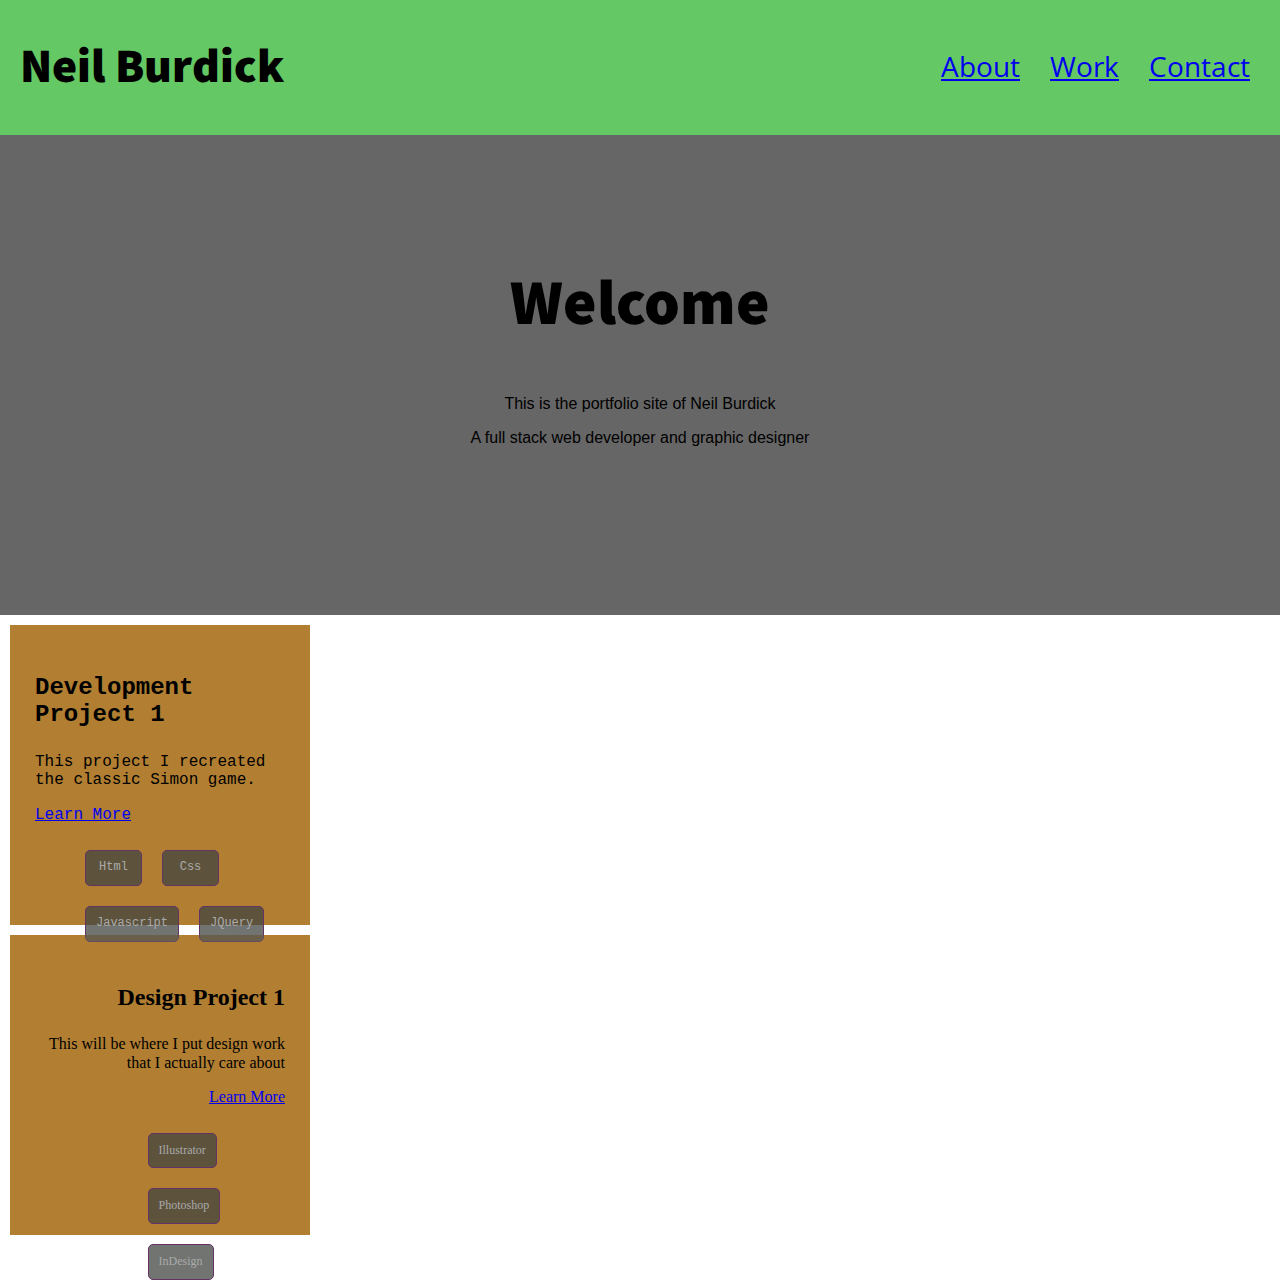
==== index.html @ e7c447d9 "created page template" ====
<!DOCTYPE html>
<html lang="en">
<head>
  <meta charset="UTF-8">
  <meta name="viewport" content="width=device-width, initial-scale=1.0">
  <meta http-equiv="X-UA-Compatible" content="ie=edge">
  <title>Neil Burdick Portfolio</title>
    <link rel="stylesheet" href="css/normalize.css">
    <link rel="stylesheet" href="css/main.css">
    <link href="https://fonts.googleapis.com/css?family=Open+Sans:300i,400,600|Source+Sans+Pro:400,600,900" rel="stylesheet">
</head>
<body>

  <head>
    <nav>
      <h2 class="name">Neil Burdick</h2>
      <ul>
        <li><a href="#about">About</a></li>
        <li><a href="#work">Work</a></li>
        <li><a href="#contact">Contact</a></li>
      </ul>
    </nav>
  </head>

  <main>
    <div id="about" class="about">
      <h2>Welcome</h2>
      <p>This is the portfolio site of Neil Burdick</p>
      <p>A full stack web developer and graphic designer</p>
    </div><!--END OF ABOUT-->

    <div id="work">
      <div class="work development">
        <div class="description">
          <h3>Development Project 1</h3>
          <p>This project I recreated the classic Simon game.</p>
          <p><a href="#">Learn More</a></p>
            <ul class="whatWasUsed">
              <li class="whatWasUsedItem">Html</li>
              <li class="whatWasUsedItem">Css</li>
              <li class="whatWasUsedItem">Javascript</li>
              <li class="whatWasUsedItem">JQuery</li>
            </ul>
        </div>
        <div class="image"></div>
      </div><!--End Project 1 section -->

      <div class="work design">
        <div class="description">
          <h3>Design Project 1</h3>
          <p>This will be where I put design work that I actually care about</p>
          <p><a href="#">Learn More</a></p>
            <ul class="whatWasUsed">
              <li class="whatWasUsedItem">Illustrator</li>
              <li class="whatWasUsedItem">Photoshop</li>
              <li class="whatWasUsedItem">InDesign</li>
            </ul>
        </div>
        <div class="image"></div>
      </div><!--End of Design Project 1 Section -->

    </div><!--END OF WORK -->
  </main>

  <footer>
    <div id="contact">

    </div><!--END OF CONTACT-->
  </footer>
<!-- the script tags -->
  <script src="script/jquery-3.1.1.js"></script>
  <script src="script/script.js"></script>
</body>
</html>
---- css/main.css ----
nav {
  background-color: rgba(100,200,100,1);
  display: flex;
}
nav h2{
  padding: 0 0 0 20px;
  display: inline;
  flex: auto;
  /*background-color: red;*/
}

nav ul {
  margin: 50px 0 0 0;
  flex-flow: row;
}
nav ul li{
  list-style: none;
  float:left;
  inline: block;
  padding: 0 30px 0 0;
  font-size: 1.75em;
  font-family: 'Open Sans', sans-serif;
  /*background-color: red;*/
}

.name {
  font-family: 'Source Sans Pro', sans-serif;
  font-weight: 900;
  font-size: 3em;
}

.about {
  height: 320px;
  width: 100%;
  padding: 80px 0 80px 0;
  text-align: center;
  background-color: #666;
}

.about h2{
  font-size: 4em;
  font-family: 'Source Sans Pro', sans-serif;
  font-weight: 900;
}

/*this is the section for the WORK Items*/
.work {
  height:300px;
  width: 300px;
  background-color: #ff9800;
  display: flex;
  margin: 10px;
}

.development{
  /*Change to a Monospace Font*/
  font-family: Inconsolata, monospace;
  flex: auto;
}
.design{
  /*Change to a Bodoni style font*/
  font-family: "Bodoni 72", serif;
  flex: auto;
}
.design .description{
  /*margin: 0 0 0 calc(50%);*/
  text-align: right;
}
.description{
  /*width: calc(50% - 50px);*/
  padding: 25px;
  background-color: rgba(100,100,100,.5);
}
.description h3{
  font-size: 1.5em;
}
.whatWasUsed{
  /*width: 100%;*/
  background-color: red;
  /*height: 20px;*/
}
.design .whatWasUsed {
  margin: 0 0 0 calc(25%  );
}
.whatWasUsedItem {
  text-align: center;
  color: #aaa;
  font-size: .75em;
  min-width: 35px;
  padding: 10px;
  background-color: rgba(65, 70, 65, .75);
  border-radius: 5px;
  border: 1px solid rgba(100,50,100,1);
  margin: 10px;
  list-style: none;
  display:inline-block;
  float:left;
}

/*.design .whatWasUsed{
  justify-content: flex-end;
}*/
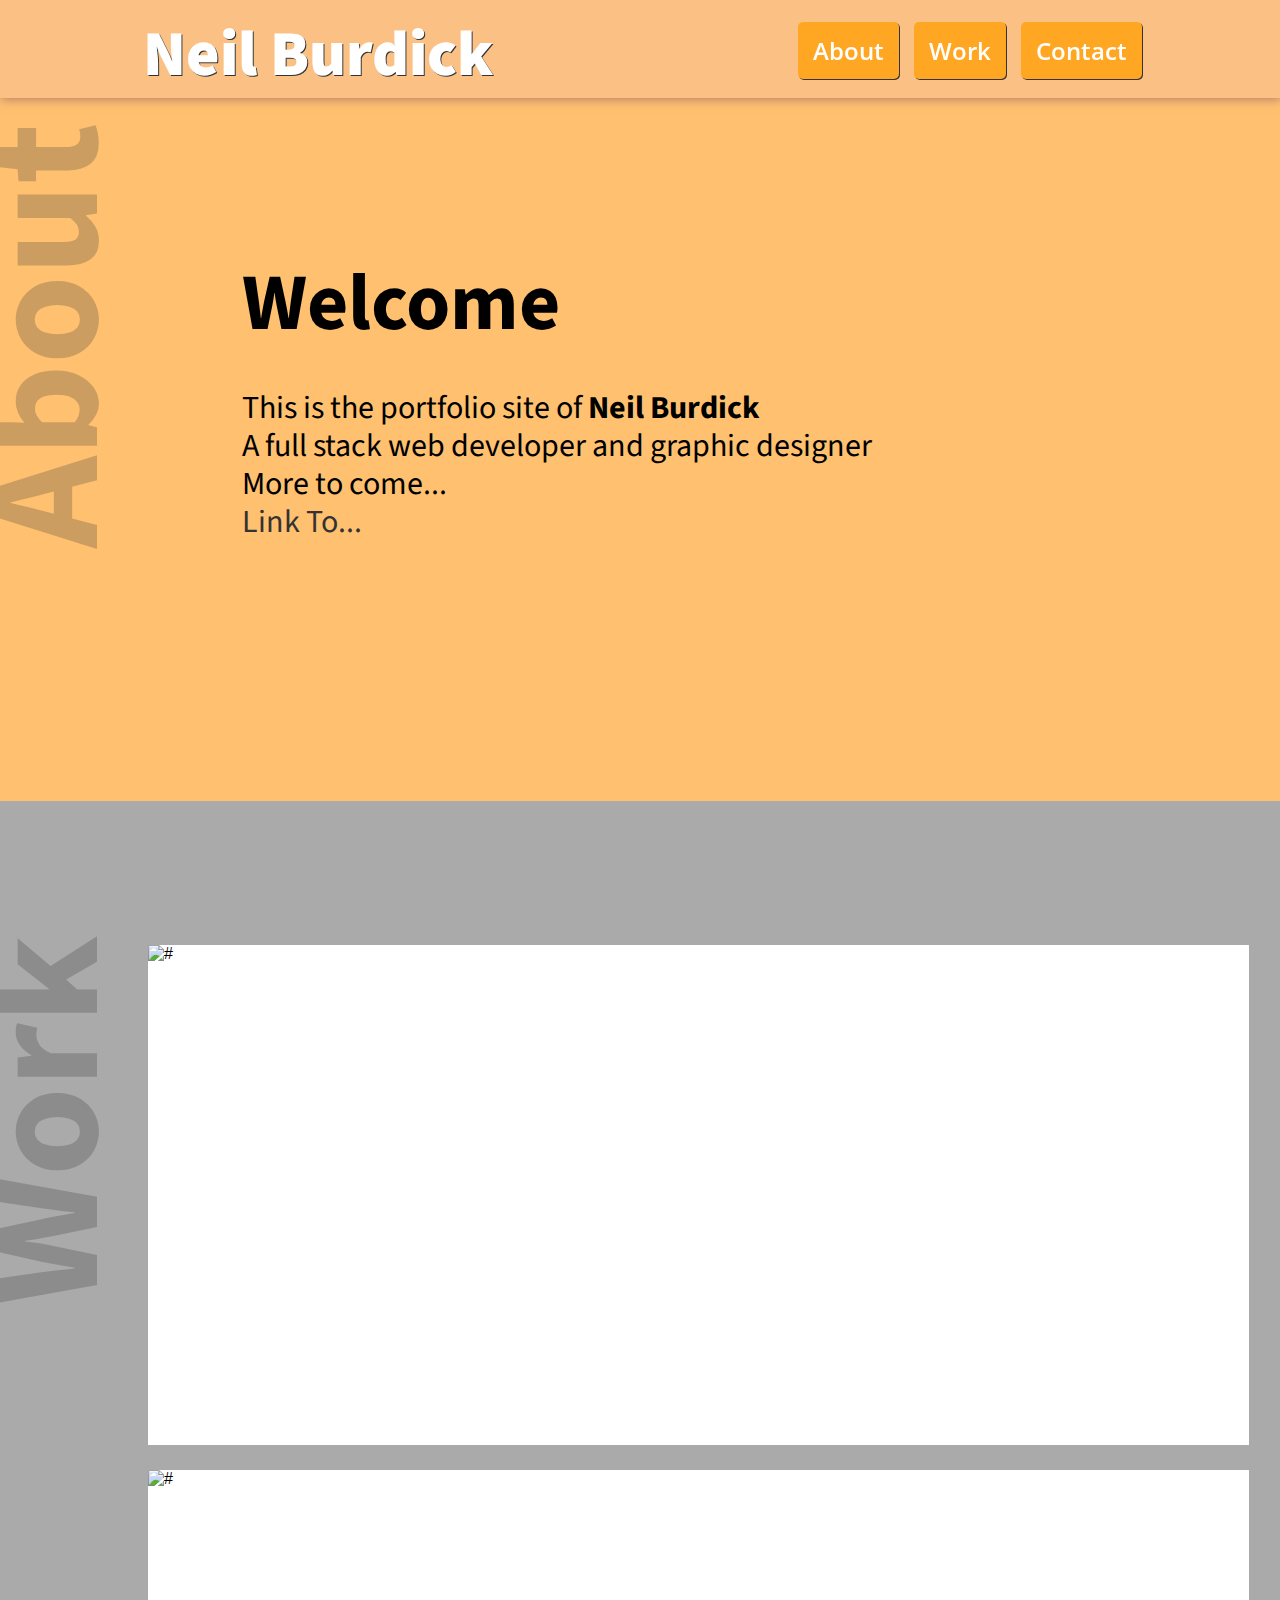
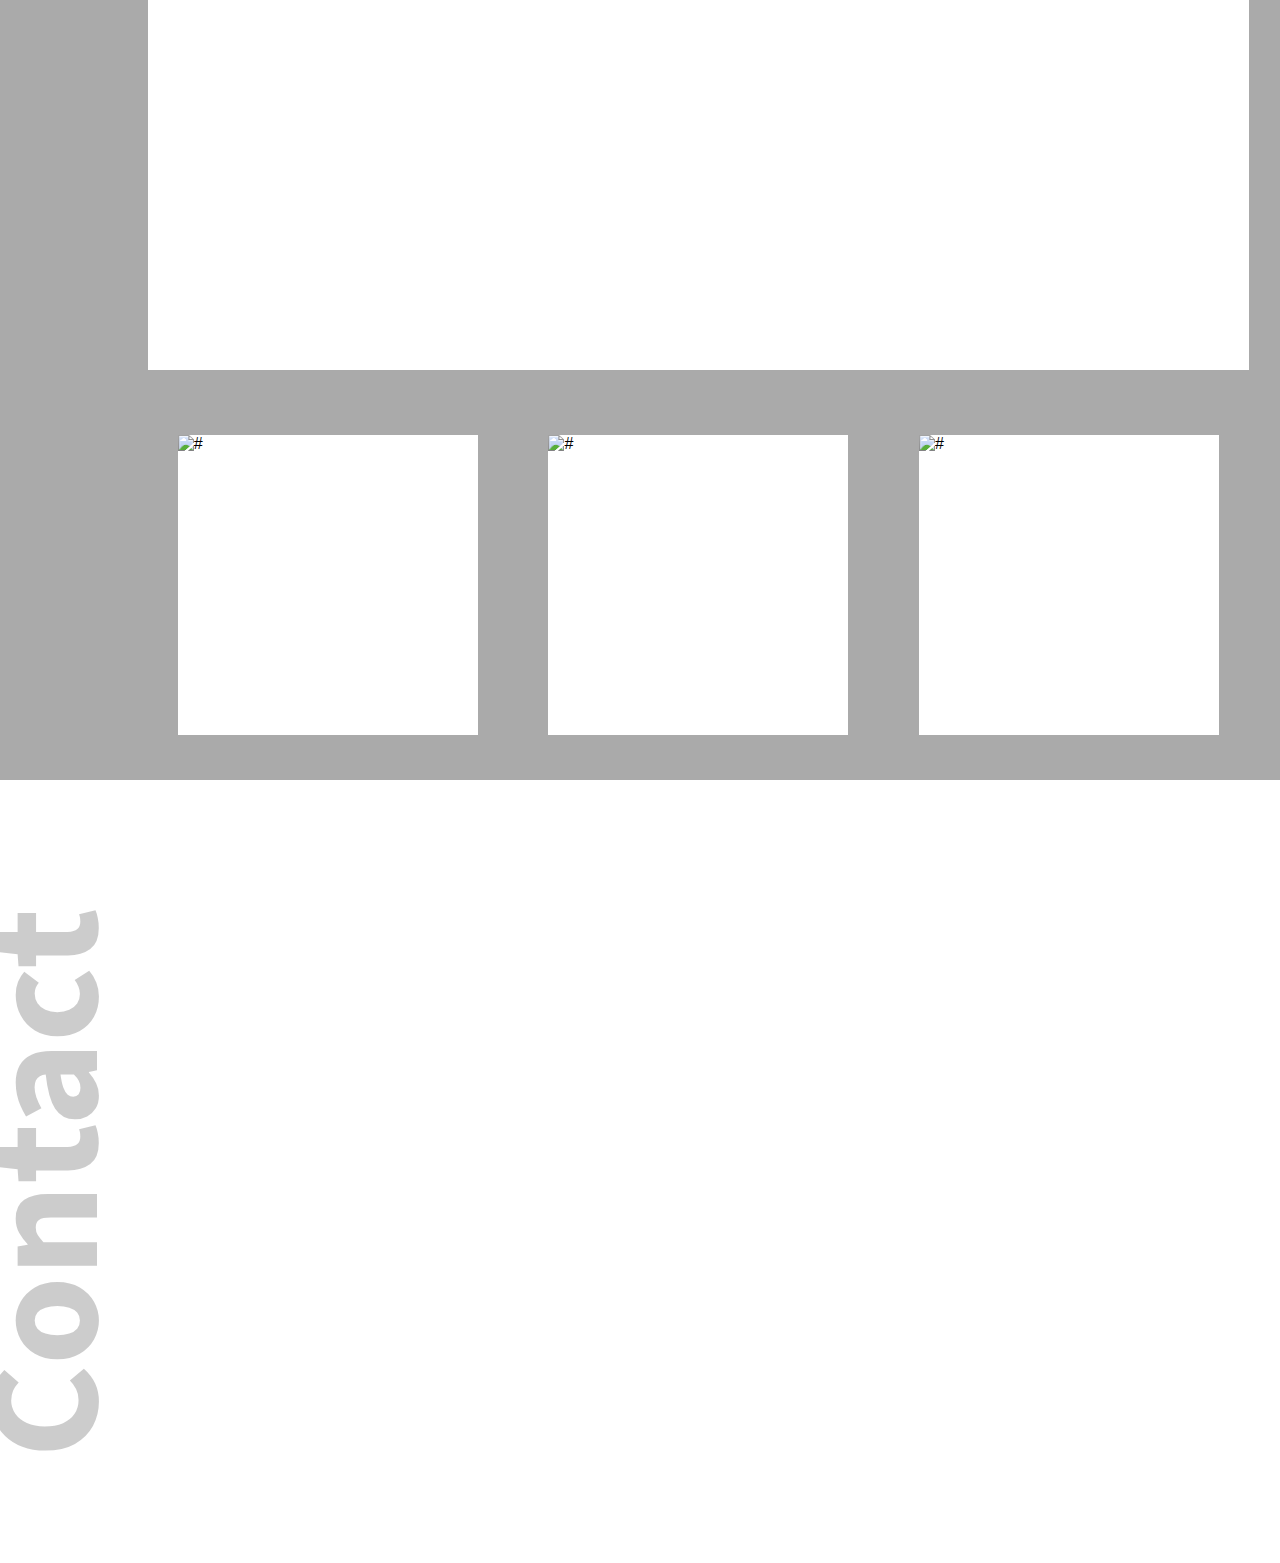
==== commit 8b32100c: "Ready to go push to github" ====
--- a/index.html
+++ b/index.html
@@ -6,12 +6,12 @@
   <meta http-equiv="X-UA-Compatible" content="ie=edge">
   <title>Neil Burdick Portfolio</title>
     <link rel="stylesheet" href="css/normalize.css">
-    <link rel="stylesheet" href="css/main.css">
+    <link rel="stylesheet" href="css/main-new.css">
     <link href="https://fonts.googleapis.com/css?family=Open+Sans:300i,400,600|Source+Sans+Pro:400,600,900" rel="stylesheet">
 </head>
 <body>
 
-  <head>
+  <header>
     <nav>
       <h2 class="name">Neil Burdick</h2>
       <ul>
@@ -20,46 +20,72 @@
         <li><a href="#contact">Contact</a></li>
       </ul>
     </nav>
-  </head>
+  </header>
 
   <main>
     <div id="about" class="about">
-      <h2>Welcome</h2>
-      <p>This is the portfolio site of Neil Burdick</p>
-      <p>A full stack web developer and graphic designer</p>
+        <h2 class="about-headline">About</h2>
+      <div class="description">
+        <h3>Welcome</h3>
+        <p>This is the portfolio site of <strong>Neil Burdick</strong></p>
+        <p>A full stack web developer and graphic designer</p>
+        <p>More to come...</p>
+        <p><a href="#">Link To...</a></p>
+      </div><!-- End Of description -->
     </div><!--END OF ABOUT-->
 
-    <div id="work">
-      <div class="work development">
-        <div class="description">
-          <h3>Development Project 1</h3>
-          <p>This project I recreated the classic Simon game.</p>
-          <p><a href="#">Learn More</a></p>
-            <ul class="whatWasUsed">
-              <li class="whatWasUsedItem">Html</li>
-              <li class="whatWasUsedItem">Css</li>
-              <li class="whatWasUsedItem">Javascript</li>
-              <li class="whatWasUsedItem">JQuery</li>
-            </ul>
-        </div>
-        <div class="image"></div>
-      </div><!--End Project 1 section -->
+    <div id="work" class="work">
+      <h2 class= "work-headline">Work</h2>
 
-      <div class="work design">
-        <div class="description">
-          <h3>Design Project 1</h3>
-          <p>This will be where I put design work that I actually care about</p>
-          <p><a href="#">Learn More</a></p>
-            <ul class="whatWasUsed">
-              <li class="whatWasUsedItem">Illustrator</li>
-              <li class="whatWasUsedItem">Photoshop</li>
-              <li class="whatWasUsedItem">InDesign</li>
-            </ul>
-        </div>
-        <div class="image"></div>
-      </div><!--End of Design Project 1 Section -->
+      <div class="project-section-wide">
+        <div class="project wide">
+          <div class="project-description">
+            <h4>Project Title </h4>
+            <p>This is a small description of the project. What happens when I add a bunch more text.</p>
+          </div><!-- End project Description -->
+          <img src="#" alt="#">
+        </div><!-- End Project Wide -->
 
-    </div><!--END OF WORK -->
+        <div class="project wide">
+          <div class="project-description">
+            <h4>Project Title </h4>
+            <p>This is a small description of the project</p>
+          </div><!-- End project Description -->
+          <img src="#" alt="#">
+        </div><!-- End Project Wide -->
+      </div><!-- End of Project section WIDE-->
+
+      <div class="project-section-square">
+        <div class="project square">
+          <div class="project-description">
+            <h4>Project Title 1</h4>
+            <p>This is a small description of the project</p>
+          </div><!-- End project Description -->
+          <img src="#" alt="#">
+        </div><!-- End Project Square -->
+
+        <div class="project square">
+          <div class="project-description">
+            <h4>Project Title 2 </h4>
+            <p>This is a small description of the project</p>
+          </div><!-- End project Description -->
+          <img src="#" alt="#">
+        </div><!-- End Project Square -->
+
+        <div class="project square">
+          <div class="project-description">
+            <h4>Project Title 3 </h4>
+            <p>This is a small description of the project</p>
+          </div><!-- End project Description -->
+          <img src="#" alt="#">
+        </div><!-- End Project Square -->
+
+
+      </div><!--End Project Section Square -->
+      </div><!-- End of Project section -->
+
+    </div> <!--End of Work headline -->
+
   </main>
 
   <footer>
@@ -67,6 +93,9 @@
 
     </div><!--END OF CONTACT-->
   </footer>
+  <div id="contact" class="contact">
+    <h2 class= "contact-headline">Contact</h2>
+  </div>
 <!-- the script tags -->
   <script src="script/jquery-3.1.1.js"></script>
   <script src="script/script.js"></script>
--- a/css/main-new.css
+++ b/css/main-new.css
@@ -0,0 +1,165 @@
+
+nav {
+  background-color: rgb(251, 192, 131);
+  height: 100px;
+  width:100%;
+  display: flex;
+  flex-direction: row;
+  flex-wrap: wrap;
+  justify-content: space-around;
+  position: fixed;
+  z-index:2;
+  margin-top: -5px;
+  box-shadow: 1px 1px 10px rgba(100, 50, 100, .5);
+}
+nav .name {
+  padding: 20px;
+  margin-top: 1px;
+  color: #fff;
+  text-shadow: 1px 1px #333;
+  font-family: 'Source Sans Pro', sans-serif;
+  font-weight: 900;
+  font-size: 4em;
+}
+nav ul {
+  list-style-type: none;
+  font-size: 1.5em;
+  font-family: 'Open Sans', sans-serif;
+  font-weight: 600;
+}
+nav li{
+  float: left;
+  margin: 0 15px 0 0;
+}
+nav ul a{
+  float:left;
+  color: #fff;
+  text-decoration: none;
+  padding: 15px;
+  background-color: rgba(255, 167, 34,1);
+  border-radius: 5px;
+  box-shadow: 1px 1px #333;
+}
+nav a:hover{
+  color: ;
+  background-color: rgba(255, 167, 34,.5);
+}
+
+main{
+
+}
+
+.about {
+  height: 800px;
+  margin-top: -130px;
+  background-color: rgba(255, 193, 112, 1);
+}
+.work {
+  background-color: #aaa;
+  margin-top: -135px;
+}
+.contact {
+  height:650px;
+}
+.about-headline {
+  color: rgba(50,50,50, 0.25);
+  font-family: 'Source Sans Pro', sans-serif;
+  font-size: 10em;
+  width: 800px;
+  transform: rotate(-90deg);
+  transform-origin: 250px 295px;
+}
+.work-headline {
+  color: rgba(50,50,50, 0.25);
+  font-family: 'Source Sans Pro', sans-serif;
+  font-size: 10em;
+  width: 450px;
+  transform: rotate(-90deg);
+  transform-origin: 230px 275px;
+}
+.contact-headline{
+  color: rgba(50,50,50, 0.25);
+  width: 800px;
+  font-family: 'Source Sans Pro', sans-serif;
+  font-size: 10em;
+  transform: rotate(-90deg);
+  transform-origin: 250px 295px;
+}
+
+
+.description{
+  font-family: 'Source Sans Pro', sans-serif;
+  margin:-15% 0 0 15%;
+  padding: 50px;
+}
+.description h3{
+  font-size: 5em;
+}
+.description p{
+  margin-top: -50px;
+  font-size: 2em;
+  line-height: 1.75em;
+}
+.description a{
+  text-decoration: none;
+  color: #333;
+}
+
+
+
+
+.project-section-wide{
+  display:flex;
+  flex-flow: column;
+  margin:-15% 0 0 10%;
+  padding: 20px;
+}
+.project-section-square{
+  display:flex;
+  flex-wrap: wrap;
+  justify-content: space-around;
+  margin: 0 0 0 10%;
+  padding: 20px;
+}
+.project{
+  display:flex;
+  justify-content:flex-start;
+  margin-bottom: 25px;
+  height: 500px;
+}
+.project h4{
+  text-align: right;
+  transform: rotate(-90deg);
+  transform-origin: 130px 130px;
+}
+.wide{
+  width: 99%;
+  /*height: 400px;*/
+  /*background-color: blue;*/
+}
+.square{
+  width: calc(33% - 20%);
+  min-width: 300px;
+  margin-right: 1%;
+  height: 300px;
+}
+
+.project-description{
+  width: 20%;
+  /*background-color: rgba(50,50,50,.5);*/
+  /*padding: 0px 5px 0px 10px;*/
+  position:absolute;
+  height: inherit;
+}
+.project-description h4{
+  font-size: 3em;
+  margin: auto;
+}
+.project-description p{
+  padding: 0 0 0 50px;
+}
+.project img{
+  width: 100%;
+  /*height: 300px;*/
+  background-color: white;
+}
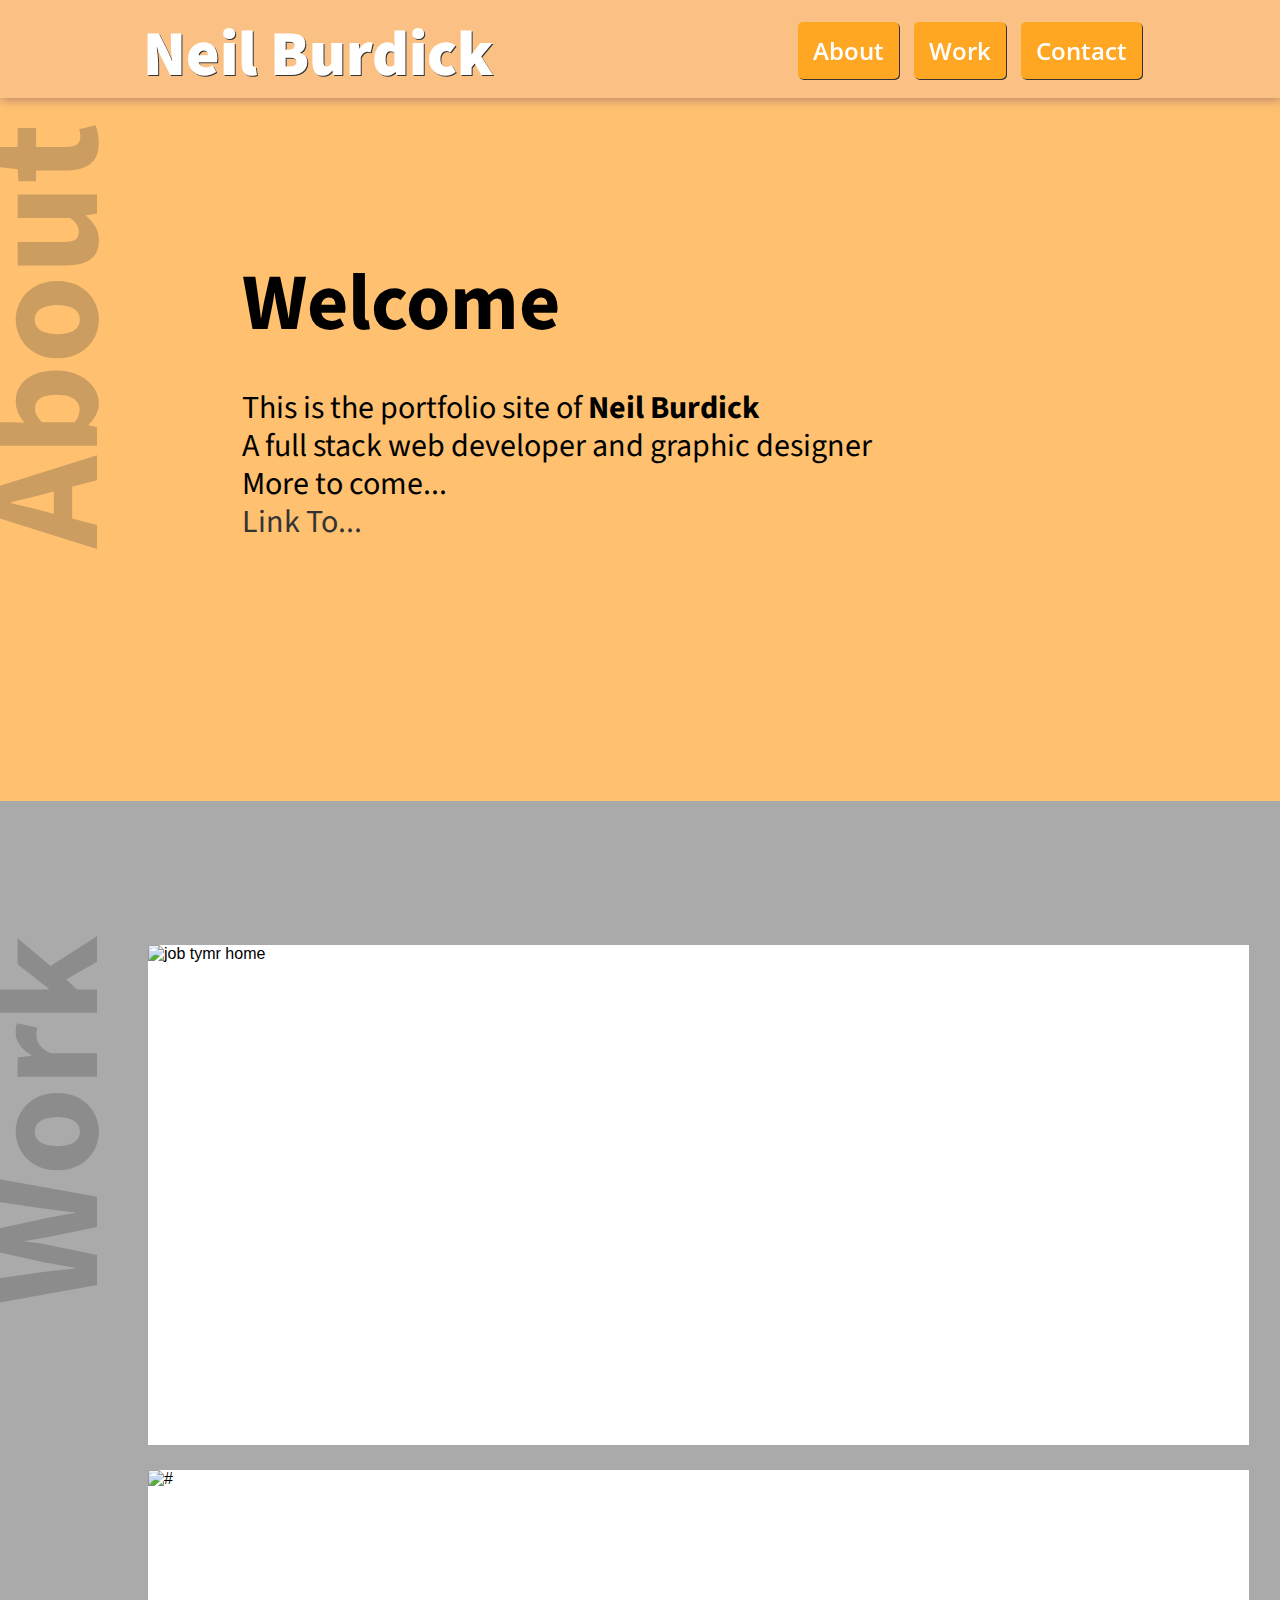
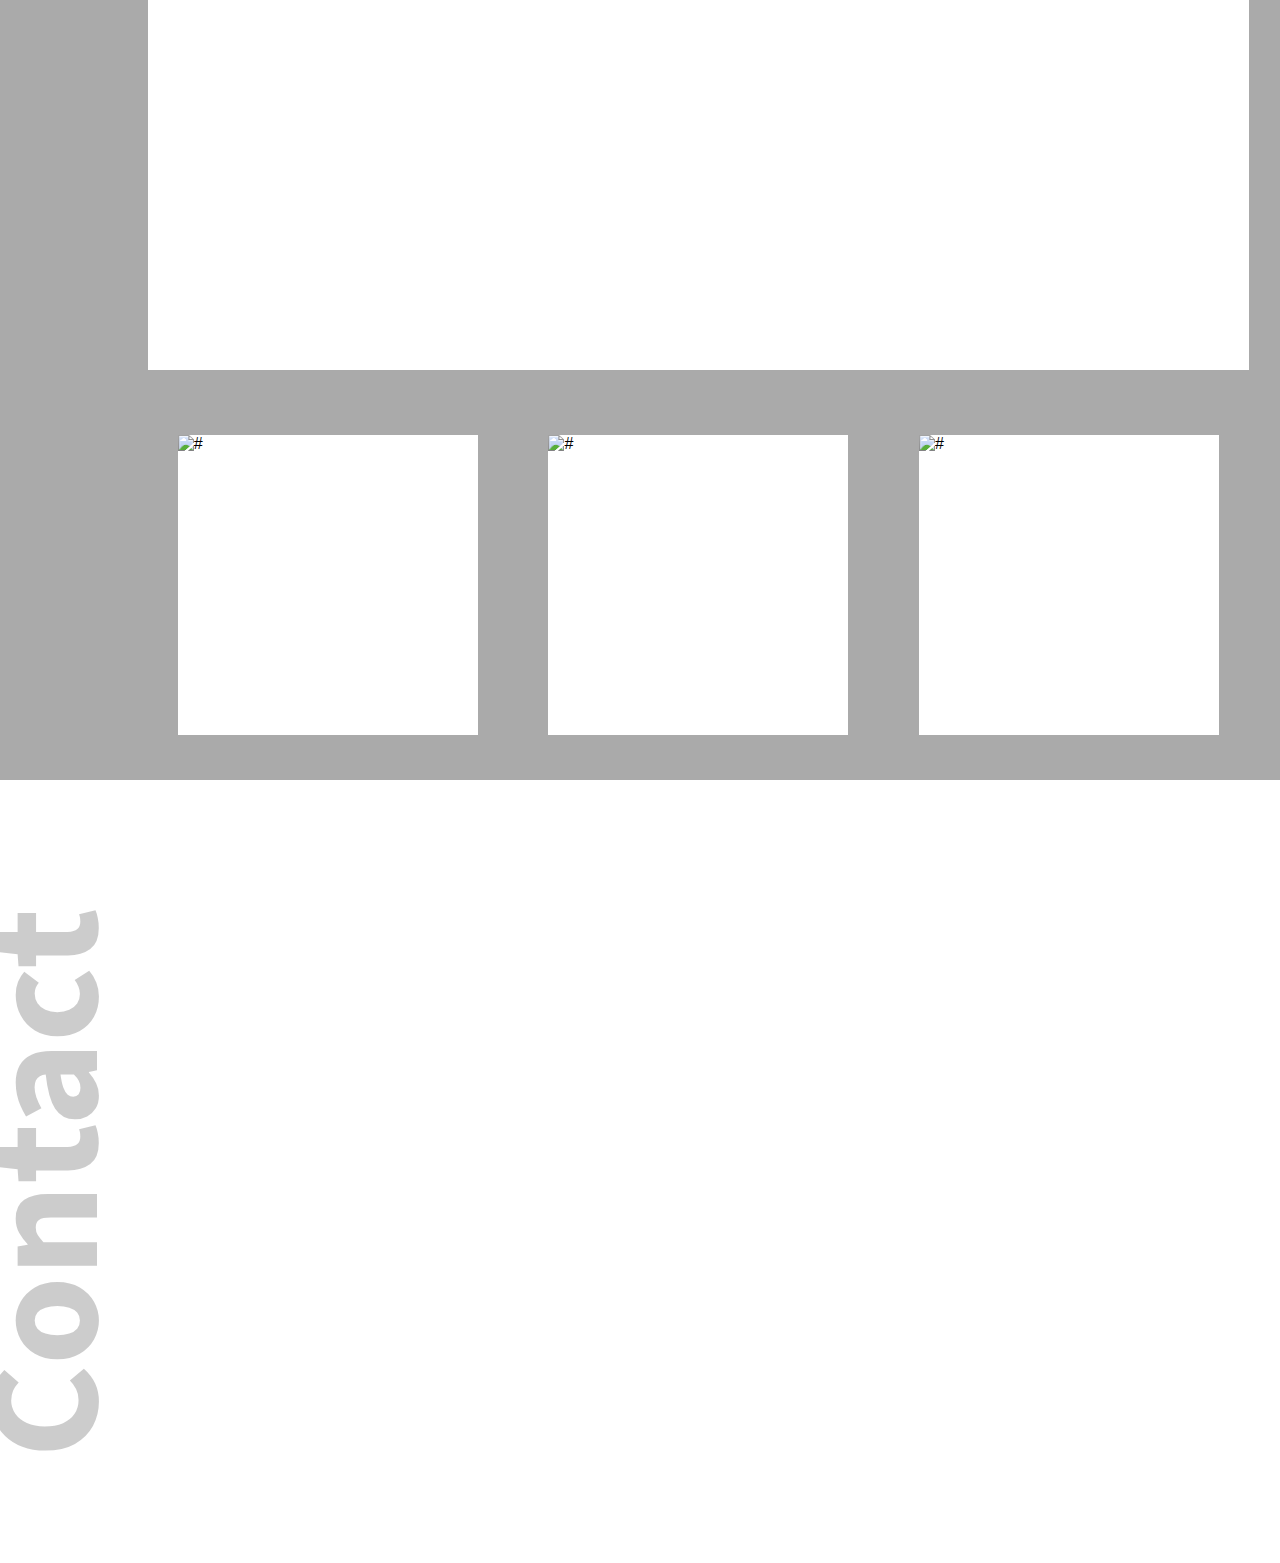
==== commit 8ba9c694: "commitimg" ====
--- a/index.html
+++ b/index.html
@@ -40,10 +40,11 @@
       <div class="project-section-wide">
         <div class="project wide">
           <div class="project-description">
-            <h4>Project Title </h4>
-            <p>This is a small description of the project. What happens when I add a bunch more text.</p>
+            <h4>Job Tymr </h4>
+            <p>This is a Rails app created to help freelancers keep track of the time spent on jobs</p>
+            <p><a href="https://timekeypr.herokuapp.com/">Visit the App on Heroku</a></p>
           </div><!-- End project Description -->
-          <img src="#" alt="#">
+          <img src="images/job_tymr_home.png" alt="job tymr home">
         </div><!-- End Project Wide -->
 
         <div class="project wide">
